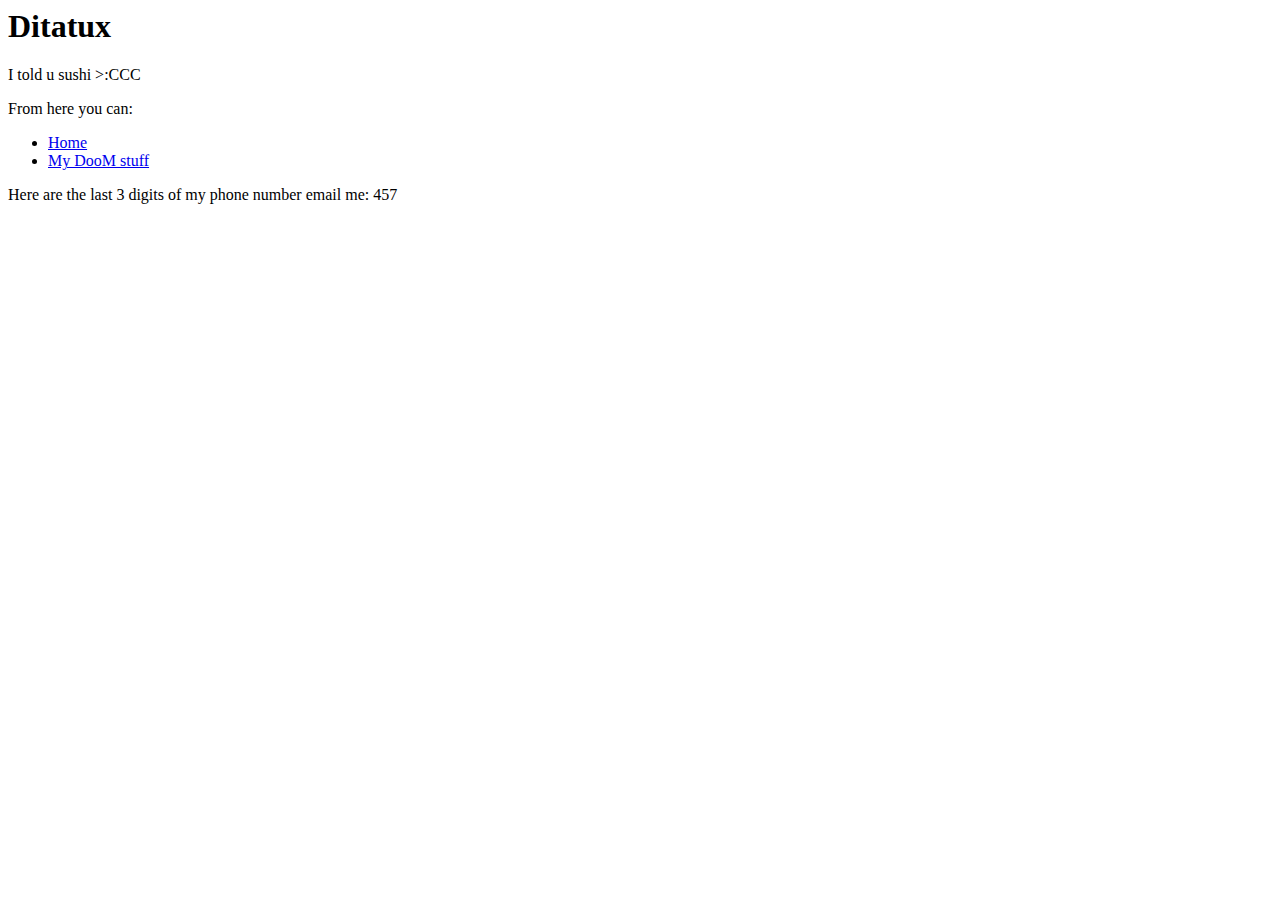
==== index.html @ ae4b7dc7 "Update index.html" ====
<html>
	<head>
		<title>Home</title>
		<link rel="stylesheet" href="style.css" />
	</head>
	<body>
		<div class="header">
			<h1>Ditatux</h1>
			<p>I told u sushi >:CCC</p>
		</div>
		<div class="Container">
		<p>From here you can:</p>
		<ul>
			<li><a href="index.html">Home</a></li>
			<li><a href="doomstuff.html">My DooM stuff</a></li>
		</ul>
		</div>
		<p> </p>
		<p> Here are the last 3 digits of my phone number email me: 457
	</body>
</html>
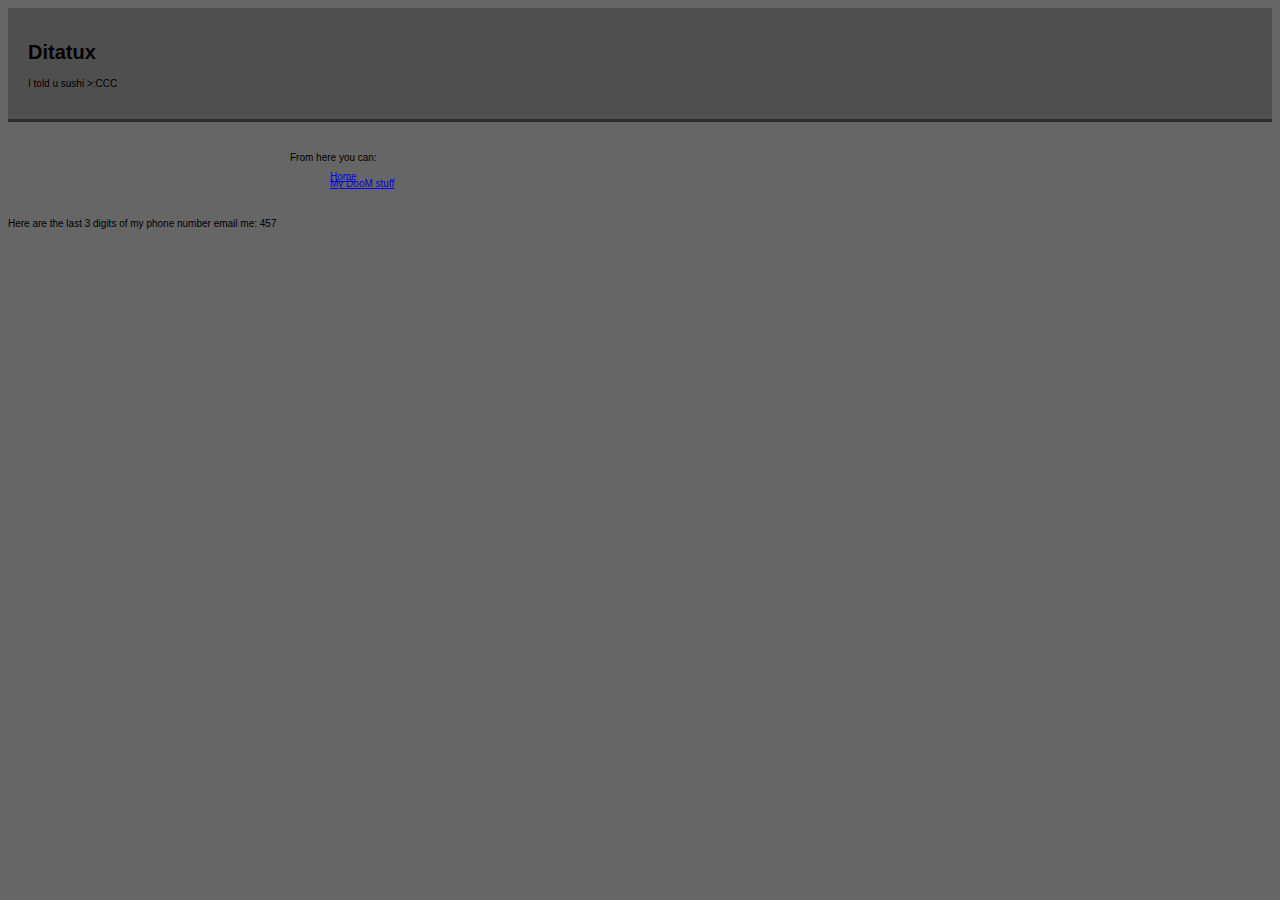
==== commit 02083475: "Update index.html" ====
--- a/index.html
+++ b/index.html
@@ -1,7 +1,7 @@
 <html>
 	<head>
 		<title>Home</title>
-		<link rel="stylesheet" href="style.css" />
+		<link rel="stylesheet" href="sushisuxatcss.css" />
 	</head>
 	<body>
 		<div class="header">
--- a/sushisuxatcss.css
+++ b/sushisuxatcss.css
@@ -0,0 +1,23 @@
+body{
+  text-alighn: center;
+  font-family: arial;
+  font-size:10px;
+  background:#666666;
+}
+
+li{
+  list-style: none;
+  line-height: 2mm;
+  text-align: left;
+}
+
+.header{
+  background:#4f4f4f;
+  border-bottom:#2d2d2d 3px solid;
+  padding:20px;
+}
+
+.container{
+  width:700px;
+  margin:30px auto;
+}
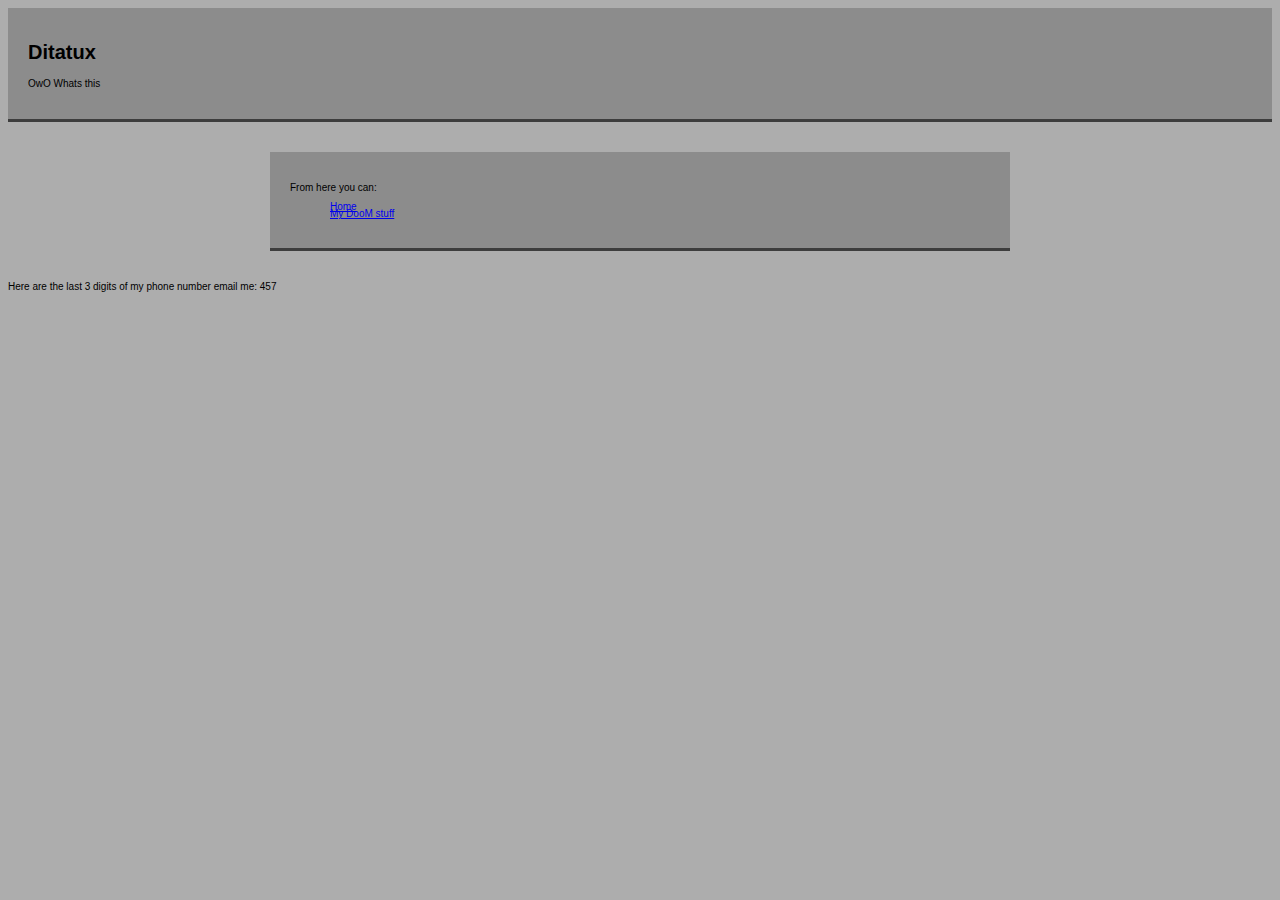
==== commit 24743712: "Update index.html" ====
--- a/index.html
+++ b/index.html
@@ -6,7 +6,7 @@
 	<body>
 		<div class="header">
 			<h1>Ditatux</h1>
-			<p>I told u sushi >:CCC</p>
+			<p>OwO Whats this</p>
 		</div>
 		<div class="Container">
 		<p>From here you can:</p>
--- a/sushisuxatcss.css
+++ b/sushisuxatcss.css
@@ -1,8 +1,7 @@
 body{
-  text-alighn: center;
   font-family: arial;
   font-size:10px;
-  background:#666666;
+  background:#adadad;
 }
 
 li{
@@ -12,12 +11,16 @@
 }
 
 .header{
-  background:#4f4f4f;
-  border-bottom:#2d2d2d 3px solid;
+  background:#8c8c8c;
+  border-bottom:#3d3d3d 3px solid;
   padding:20px;
+  text-alighn: center;
 }
 
 .container{
   width:700px;
   margin:30px auto;
+  background:#8c8c8c;
+  border-bottom:#3d3d3d 3px solid;
+  padding:20px;
 }
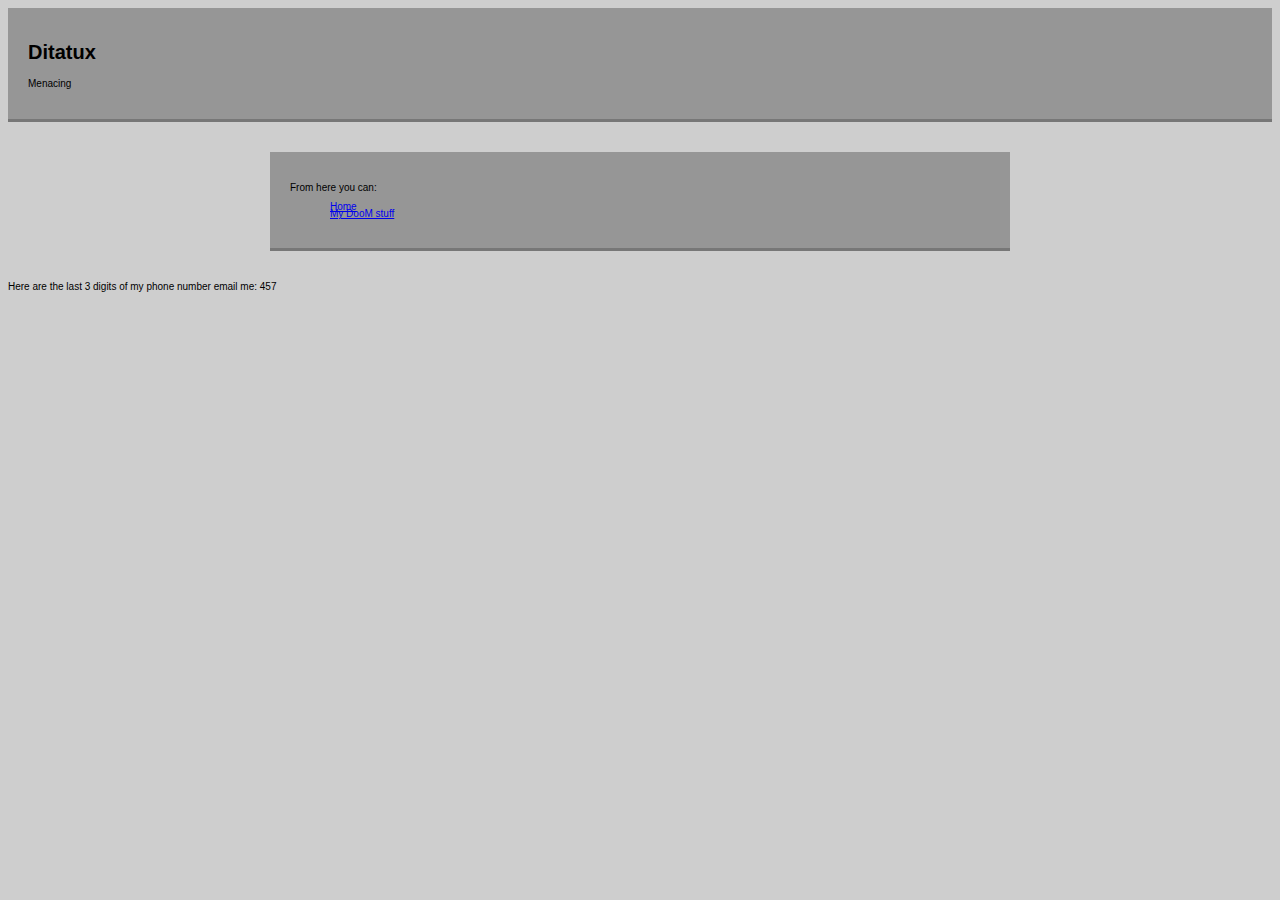
==== commit cb049740: "Update index.html" ====
--- a/index.html
+++ b/index.html
@@ -6,7 +6,7 @@
 	<body>
 		<div class="header">
 			<h1>Ditatux</h1>
-			<p>OwO Whats this</p>
+			<p>Menacing</p>
 		</div>
 		<div class="Container">
 		<p>From here you can:</p>
--- a/sushisuxatcss.css
+++ b/sushisuxatcss.css
@@ -1,7 +1,7 @@
 body{
   font-family: arial;
   font-size:10px;
-  background:#adadad;
+  background:#cecece;
 }
 
 li{
@@ -11,8 +11,8 @@
 }
 
 .header{
-  background:#8c8c8c;
-  border-bottom:#3d3d3d 3px solid;
+  background:#969696;
+  border-bottom:#777777 3px solid;
   padding:20px;
   text-alighn: center;
 }
@@ -20,7 +20,7 @@
 .container{
   width:700px;
   margin:30px auto;
-  background:#8c8c8c;
-  border-bottom:#3d3d3d 3px solid;
+  background:#969696;
+  border-bottom:#777777 3px solid;
   padding:20px;
 }
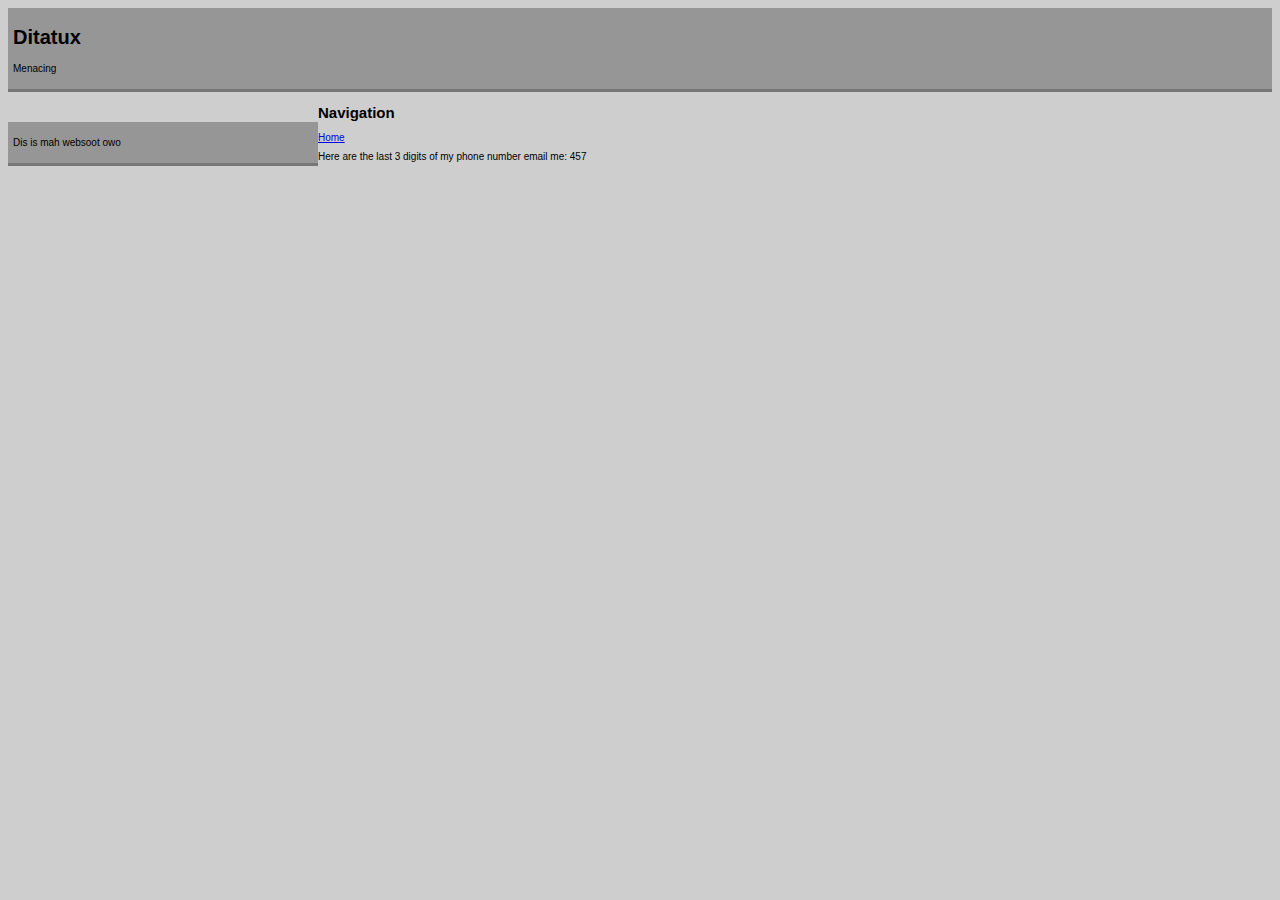
==== commit 258c9a7f: "Update index.html" ====
--- a/index.html
+++ b/index.html
@@ -8,12 +8,16 @@
 			<h1>Ditatux</h1>
 			<p>Menacing</p>
 		</div>
-		<div class="Container">
-		<p>From here you can:</p>
-		<ul>
-			<li><a href="index.html">Home</a></li>
-			<li><a href="doomstuff.html">My DooM stuff</a></li>
-		</ul>
+		<div class="containerleft">
+			<p>Dis is mah websoot owo</p>
+		</div>
+		<div class="contianerright">
+			<h2>Navigation</h2>
+			<ul>
+				<li>
+					<a href="index">Home</a>
+				</li>
+			<ul>
 		</div>
 		<p> </p>
 		<p> Here are the last 3 digits of my phone number email me: 457
--- a/sushisuxatcss.css
+++ b/sushisuxatcss.css
@@ -13,14 +13,23 @@
 .header{
   background:#969696;
   border-bottom:#777777 3px solid;
-  padding:20px;
+  padding:5px;
   text-alighn: center;
 }
-
-.container{
-  width:700px;
+.containerright{
+  width:600px;
   margin:30px auto;
   background:#969696;
   border-bottom:#777777 3px solid;
-  padding:20px;
+  padding:5px;
+  float: right;
 }
+
+.containerleft{
+  width:300px;
+  margin:30px auto;
+  background:#969696;
+  border-bottom:#777777 3px solid;
+  padding:5px;
+  float: left;
+}
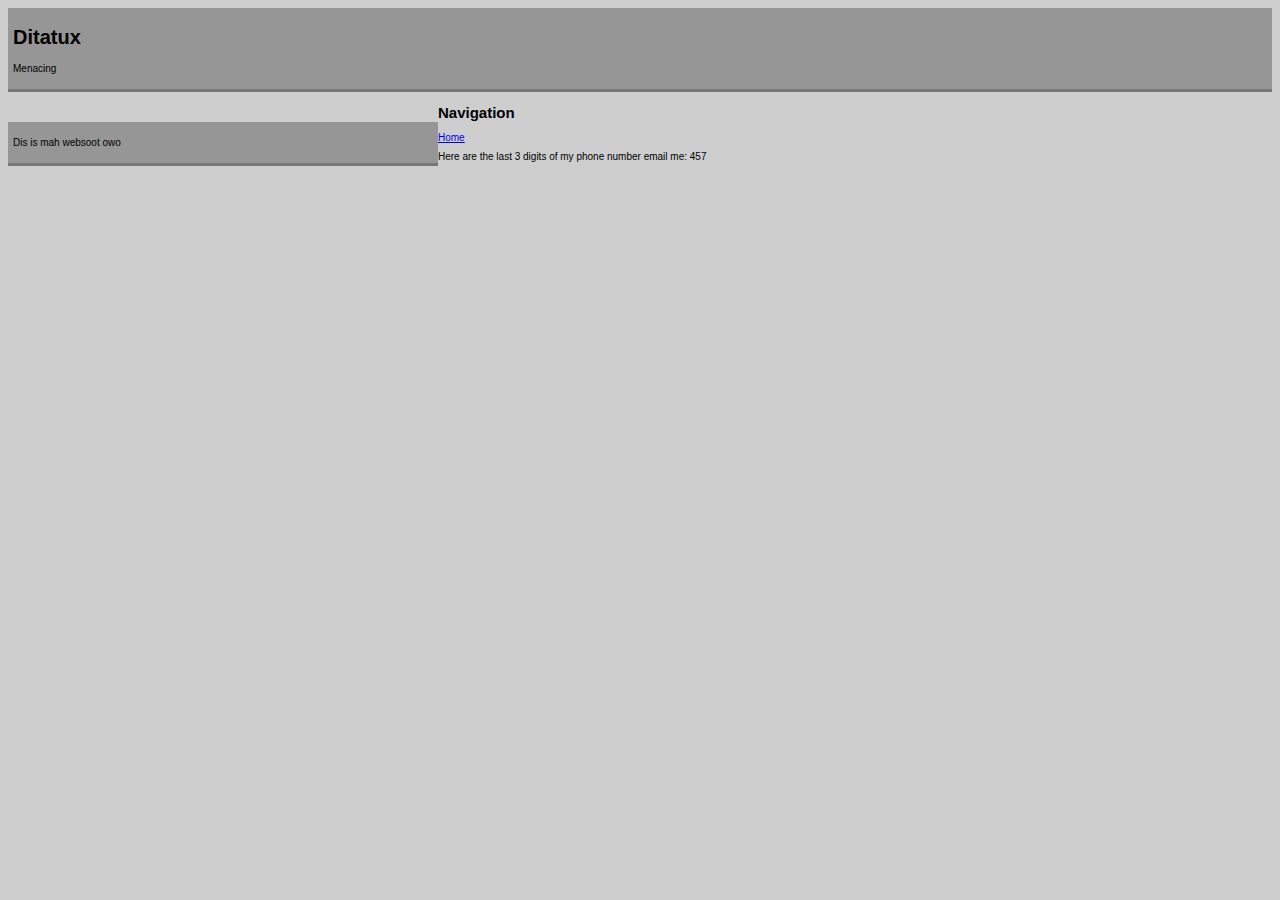
==== commit 47756c27: "Update index.html" ====
--- a/index.html
+++ b/index.html
@@ -13,11 +13,9 @@
 		</div>
 		<div class="contianerright">
 			<h2>Navigation</h2>
-			<ul>
 				<li>
 					<a href="index">Home</a>
 				</li>
-			<ul>
 		</div>
 		<p> </p>
 		<p> Here are the last 3 digits of my phone number email me: 457
--- a/sushisuxatcss.css
+++ b/sushisuxatcss.css
@@ -17,7 +17,7 @@
   text-alighn: center;
 }
 .containerright{
-  width:600px;
+  width:200px;
   margin:30px auto;
   background:#969696;
   border-bottom:#777777 3px solid;
@@ -26,7 +26,7 @@
 }
 
 .containerleft{
-  width:300px;
+  width:420px;
   margin:30px auto;
   background:#969696;
   border-bottom:#777777 3px solid;
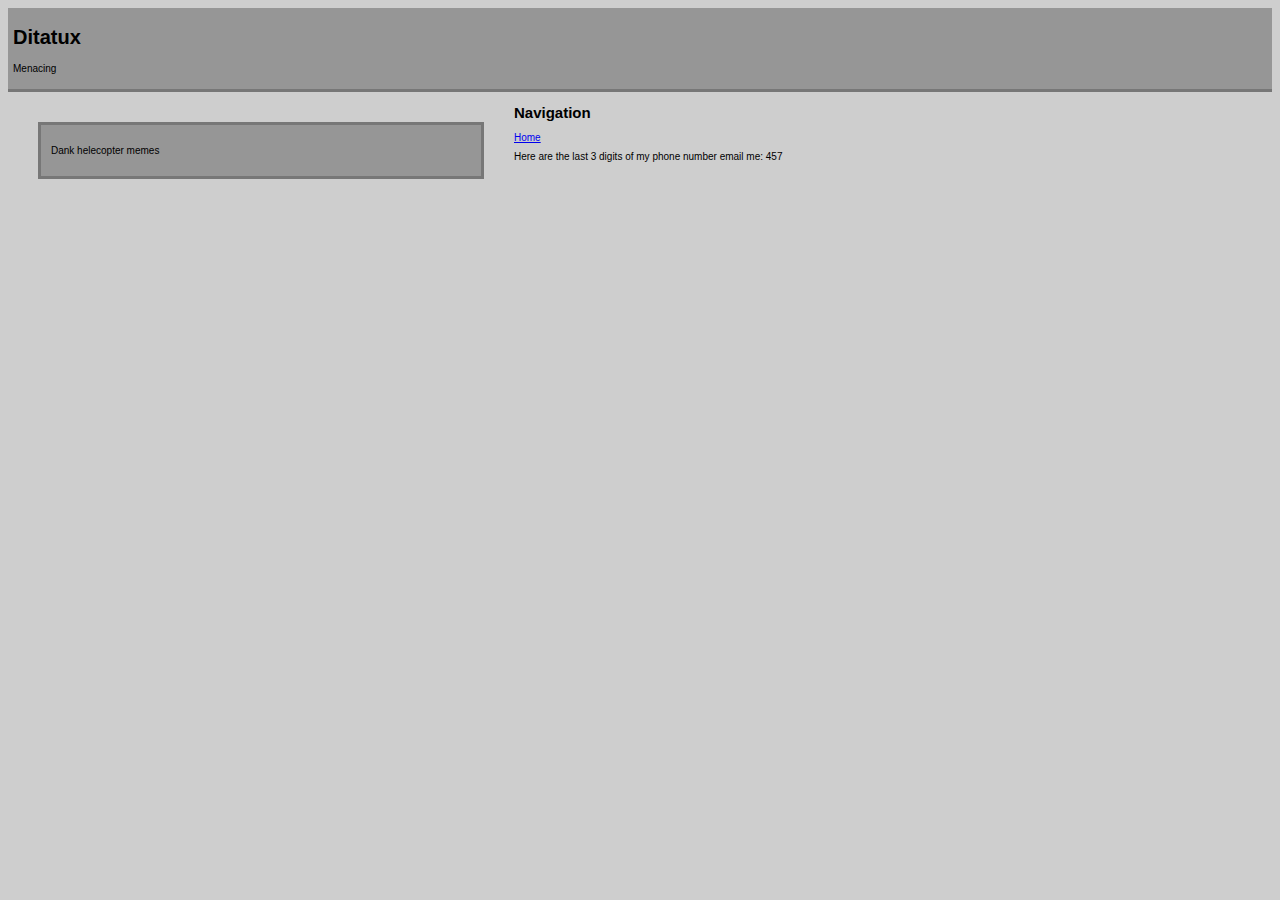
==== commit 9162eb45: "Update index.html" ====
--- a/index.html
+++ b/index.html
@@ -9,9 +9,9 @@
 			<p>Menacing</p>
 		</div>
 		<div class="containerleft">
-			<p>Dis is mah websoot owo</p>
+			<p>Dank helecopter memes</p>
 		</div>
-		<div class="contianerright">
+		<div class="contianeright">
 			<h2>Navigation</h2>
 				<li>
 					<a href="index">Home</a>
--- a/sushisuxatcss.css
+++ b/sushisuxatcss.css
@@ -18,18 +18,18 @@
 }
 .containerright{
   width:200px;
-  margin:30px auto;
+  margin:30px;
   background:#969696;
-  border-bottom:#777777 3px solid;
-  padding:5px;
+  border:#777777 3px solid;
+  padding:10px;
   float: right;
 }
 
 .containerleft{
   width:420px;
-  margin:30px auto;
+  margin:30px;
   background:#969696;
-  border-bottom:#777777 3px solid;
-  padding:5px;
+  border:#777777 3px solid;
+  padding:10px;
   float: left;
 }
